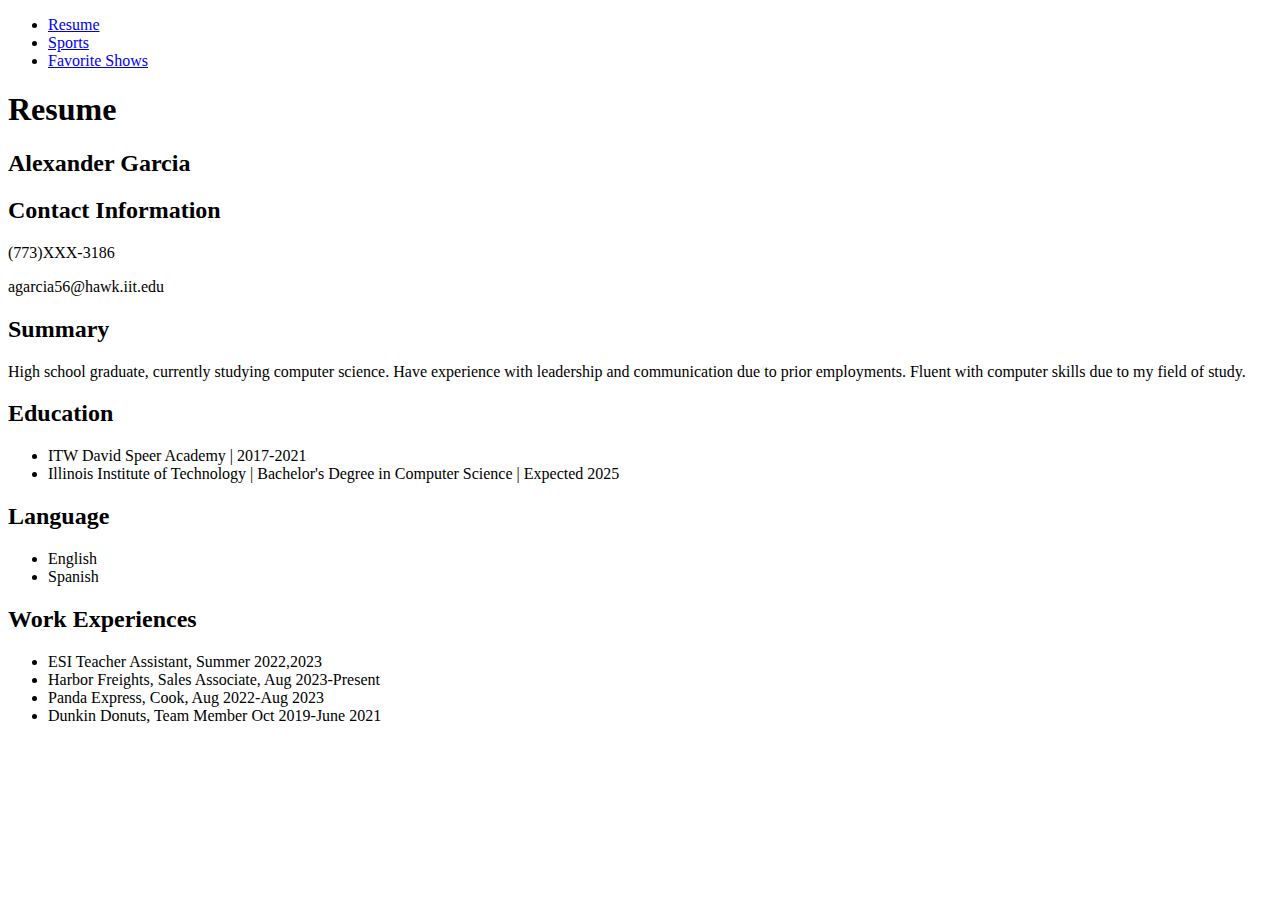
==== index.html @ cacb7652 "Changes" ====
<!DOCTYPE html>
<html lang="en">
  <head>
    <meta charset="utf-8">
    <title>Home Page</title>
    <link rel="stylesheet" type="text/css" href="css/setting.css">
    <link rel="stylesheet" href="css/style.css">
    <link href="https://fonts.googleapis.com/css2?family=Press+Start+2P&display=swap" rel="stylesheet">
  </head> 
  <body>
  <header>
    <nav>
      <ul>
        <li><a href="index.html">Resume</a></li>
        <li><a href="sports.html">Sports</a></li>
        <li><a href="shows.html">Favorite Shows</a></li>
      </ul>
    </nav>
  </header>
  <h1>Resume</h1>
  <h2>Alexander Garcia</h2>
  <h2>Contact Information</h2>
  <p>(773)XXX-3186</p>
  <p>agarcia56@hawk.iit.edu</p>
  <h2>Summary</h2>
  <p>High school graduate, currently studying computer science. Have experience with leadership and communication due to prior employments. Fluent with computer skills due to my field of study.</p>   
  <h2>Education</h2>
  <ul>
    <li>ITW David Speer Academy &verbar; 2017-2021</li>
    <li>Illinois Institute of Technology &verbar; Bachelor's Degree in Computer Science &verbar; Expected 2025</li>
  </ul>
  <h2>Language</h2>
    <ul>
      <li>English</li>
      <li>Spanish</li>
    </ul>
  <h2>Work Experiences</h2>
    <ul>
      <li>ESI Teacher Assistant, Summer 2022,2023</li>
      <li>Harbor Freights, Sales Associate, Aug 2023-Present</li>
      <li>Panda Express, Cook, Aug 2022-Aug 2023</li>
      <li>Dunkin Donuts, Team Member Oct 2019-June 2021</li> 
    </ul>
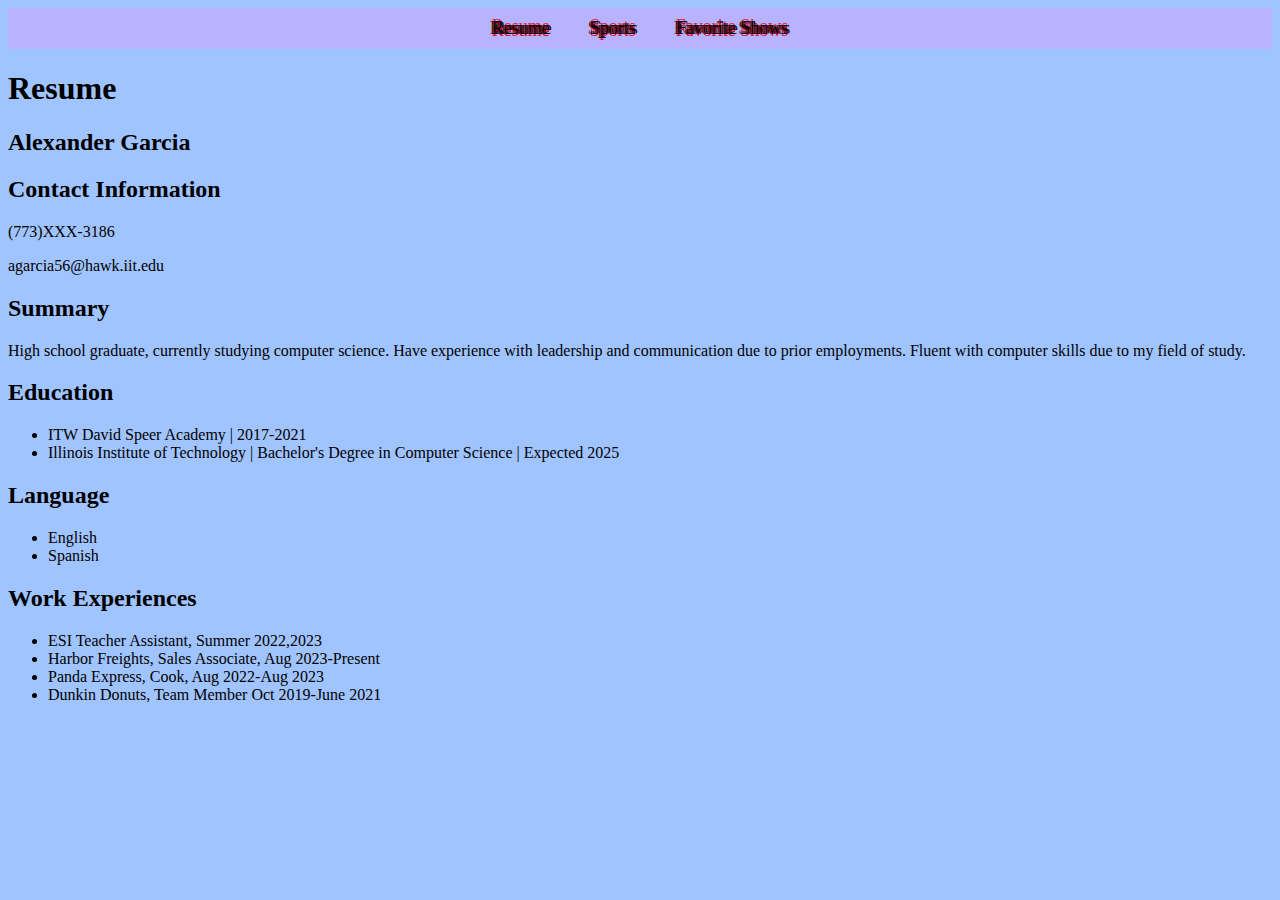
==== commit 801b1e72: "Changes" ====
--- a/index.html
+++ b/index.html
@@ -2,7 +2,7 @@
 <html lang="en">
   <head>
     <meta charset="utf-8">
-    <title>Home Page</title>
+    <title>Resume</title>
     <link rel="stylesheet" type="text/css" href="css/setting.css">
     <link rel="stylesheet" href="css/style.css">
     <link href="https://fonts.googleapis.com/css2?family=Press+Start+2P&display=swap" rel="stylesheet">
@@ -40,4 +40,5 @@
       <li>Harbor Freights, Sales Associate, Aug 2023-Present</li>
       <li>Panda Express, Cook, Aug 2022-Aug 2023</li>
       <li>Dunkin Donuts, Team Member Oct 2019-June 2021</li> 
-    </ul>		  +    </ul>		  
+  </body>--- a/css/style.css
+++ b/css/style.css
@@ -0,0 +1,107 @@
+body {
+    background-color: #A0C4FF;
+    font-size: 16px;
+    color: #000;
+    font-weight: 500;
+  }
+  
+  nav {
+    overflow: hidden;
+    background-color: #B7B3FF;
+  }
+  
+  footer {
+    width: 100%;
+    height: 60px;
+    background-color: #B7B3FF;
+    padding: 30px;
+  }
+  
+  img {
+    display: block;
+    max-width: 100%;
+    height: auto;
+    margin: 0 auto;
+    padding: 20px;
+  }
+  
+  iframe {
+    width: 70%;
+    height: 200px;
+    margin: 20px auto;
+    padding: 50px;
+    border: 0px;
+  }
+  
+  nav ul {
+    margin: 0;
+    padding: 0;
+    position: relative;
+    left: 50%;
+    float: left;
+  }
+  
+  nav ul li {
+    float: left;
+    position: relative;
+    display: block;
+    right: 50%;
+    list-style-type: none;
+    text-decoration: none;
+    font-family: 'Baskerville', serif;
+    font-size: 24px;
+    text-shadow: -2px 0px #651313, 0px 2px #e7003a, 2px 0px #11090b, 0px -2px #db1e4e;
+  }
+  
+  nav ul li a {
+    display: block;
+    padding: 10px 20px;
+    text-decoration: none;
+    color: #000;
+    font-family: Playfair Display, serif;
+    font-size: 18px;
+  }
+  
+  nav ul li a:hover {
+    background-color: #A0C4FF;
+  }
+  
+  section {
+    color: black;
+    background: linear-gradient(180deg, #D4E7FF 80px, white 10px);
+    width: 80%;
+    overflow: auto;
+    padding: 20px;
+    box-shadow: 0 0 0 3px #FFC2D1, 0 0 0 10px #FFFFFF;
+    text-align: center;
+    margin: 40px auto;
+    border-radius: 10px;
+    font-family: Playfair Display, serif;
+    font-size: 18px;
+  }
+  
+  .site-title {
+    color: #000;
+    font-family: 'Baskerville', serif;
+    text-shadow: -4px 0px #D1EFE3, 0px 4px #D1EFE3, 4px 0px #D1EFE3, 0px -4px #D1EFE3;
+    font-size: 48px;
+    padding-left: 50px;
+    margin: 50px 10% 50px auto;
+  }
+  
+  .sec-title {
+    margin-top: 30px;
+    margin-bottom: 50px;
+    font-family: 'Baskerville', serif;
+    text-shadow: -2px 0px #FFC2D1, 0px 2px #FFC2D1, 2px 0px #FFC2D1, 0px -2px #FFC2D1;
+    color: #FFC2D1;
+    font-size: 30px;
+  }
+  
+  .sub-title {
+    color: #FFC2D1;
+    font-family: 'Baskerville', serif;
+    font-size: 20px;
+    margin-bottom: 20px;
+    margin-top: 30px;
+  }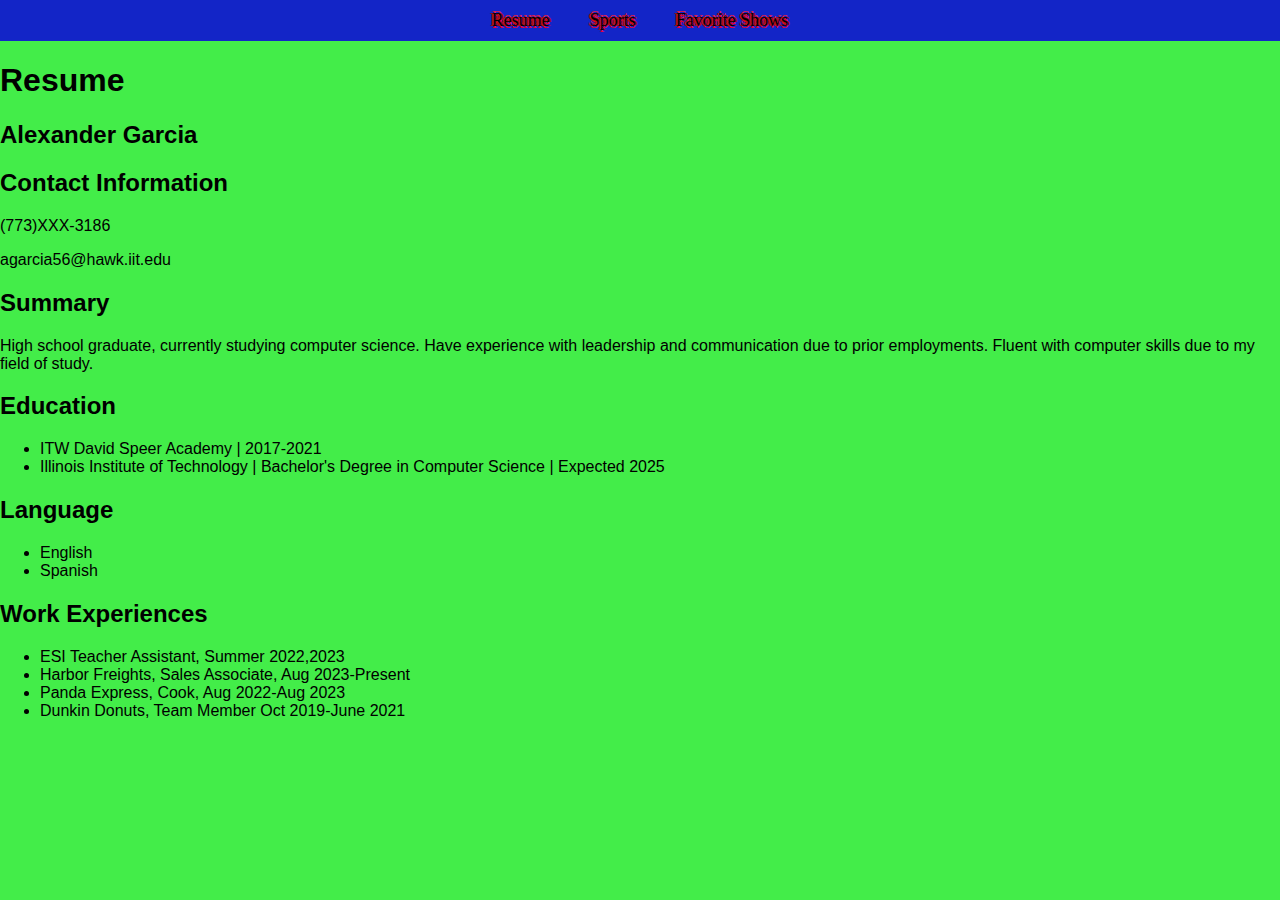
==== commit 89e2ee8a: "changes" ====
--- a/index.html
+++ b/index.html
@@ -3,7 +3,7 @@
   <head>
     <meta charset="utf-8">
     <title>Resume</title>
-    <link rel="stylesheet" type="text/css" href="css/setting.css">
+    <link rel="stylesheet" type="text/css" href="css/normalize.css">
     <link rel="stylesheet" href="css/style.css">
     <link href="https://fonts.googleapis.com/css2?family=Press+Start+2P&display=swap" rel="stylesheet">
   </head> 
--- a/css/style.css
+++ b/css/style.css
@@ -1,13 +1,13 @@
 body {
-    background-color: #A0C4FF;
+    background-color: #43ed49;
     font-size: 16px;
-    color: #000;
+    color: #000000;
     font-weight: 500;
   }
   
   nav {
     overflow: hidden;
-    background-color: #B7B3FF;
+    background-color: #1325c7;
   }
   
   footer {
@@ -26,8 +26,8 @@
   }
   
   iframe {
-    width: 70%;
-    height: 200px;
+    width: 80%;
+    height: 400px;
     margin: 20px auto;
     padding: 50px;
     border: 0px;
@@ -50,7 +50,7 @@
     text-decoration: none;
     font-family: 'Baskerville', serif;
     font-size: 24px;
-    text-shadow: -2px 0px #651313, 0px 2px #e7003a, 2px 0px #11090b, 0px -2px #db1e4e;
+    text-shadow: -2px 0px #b91010, 0px 2px #e7003a, 2px 0px #9a0429, 0px -2px #db1e4e;
   }
   
   nav ul li a {
@@ -72,7 +72,7 @@
     width: 80%;
     overflow: auto;
     padding: 20px;
-    box-shadow: 0 0 0 3px #FFC2D1, 0 0 0 10px #FFFFFF;
+    box-shadow: 0 0 0 3px #39ac13, 0 0 0 10px #1cb85d;
     text-align: center;
     margin: 40px auto;
     border-radius: 10px;
@@ -93,13 +93,13 @@
     margin-top: 30px;
     margin-bottom: 50px;
     font-family: 'Baskerville', serif;
-    text-shadow: -2px 0px #FFC2D1, 0px 2px #FFC2D1, 2px 0px #FFC2D1, 0px -2px #FFC2D1;
-    color: #FFC2D1;
+    text-shadow: -2px 0px #4093d2, 0px 2px #4c85ef, 2px 0px #2733c1, 0px -2px #473ada;
+    color: #28bb0e;
     font-size: 30px;
   }
   
   .sub-title {
-    color: #FFC2D1;
+    color: #19b521;
     font-family: 'Baskerville', serif;
     font-size: 20px;
     margin-bottom: 20px;
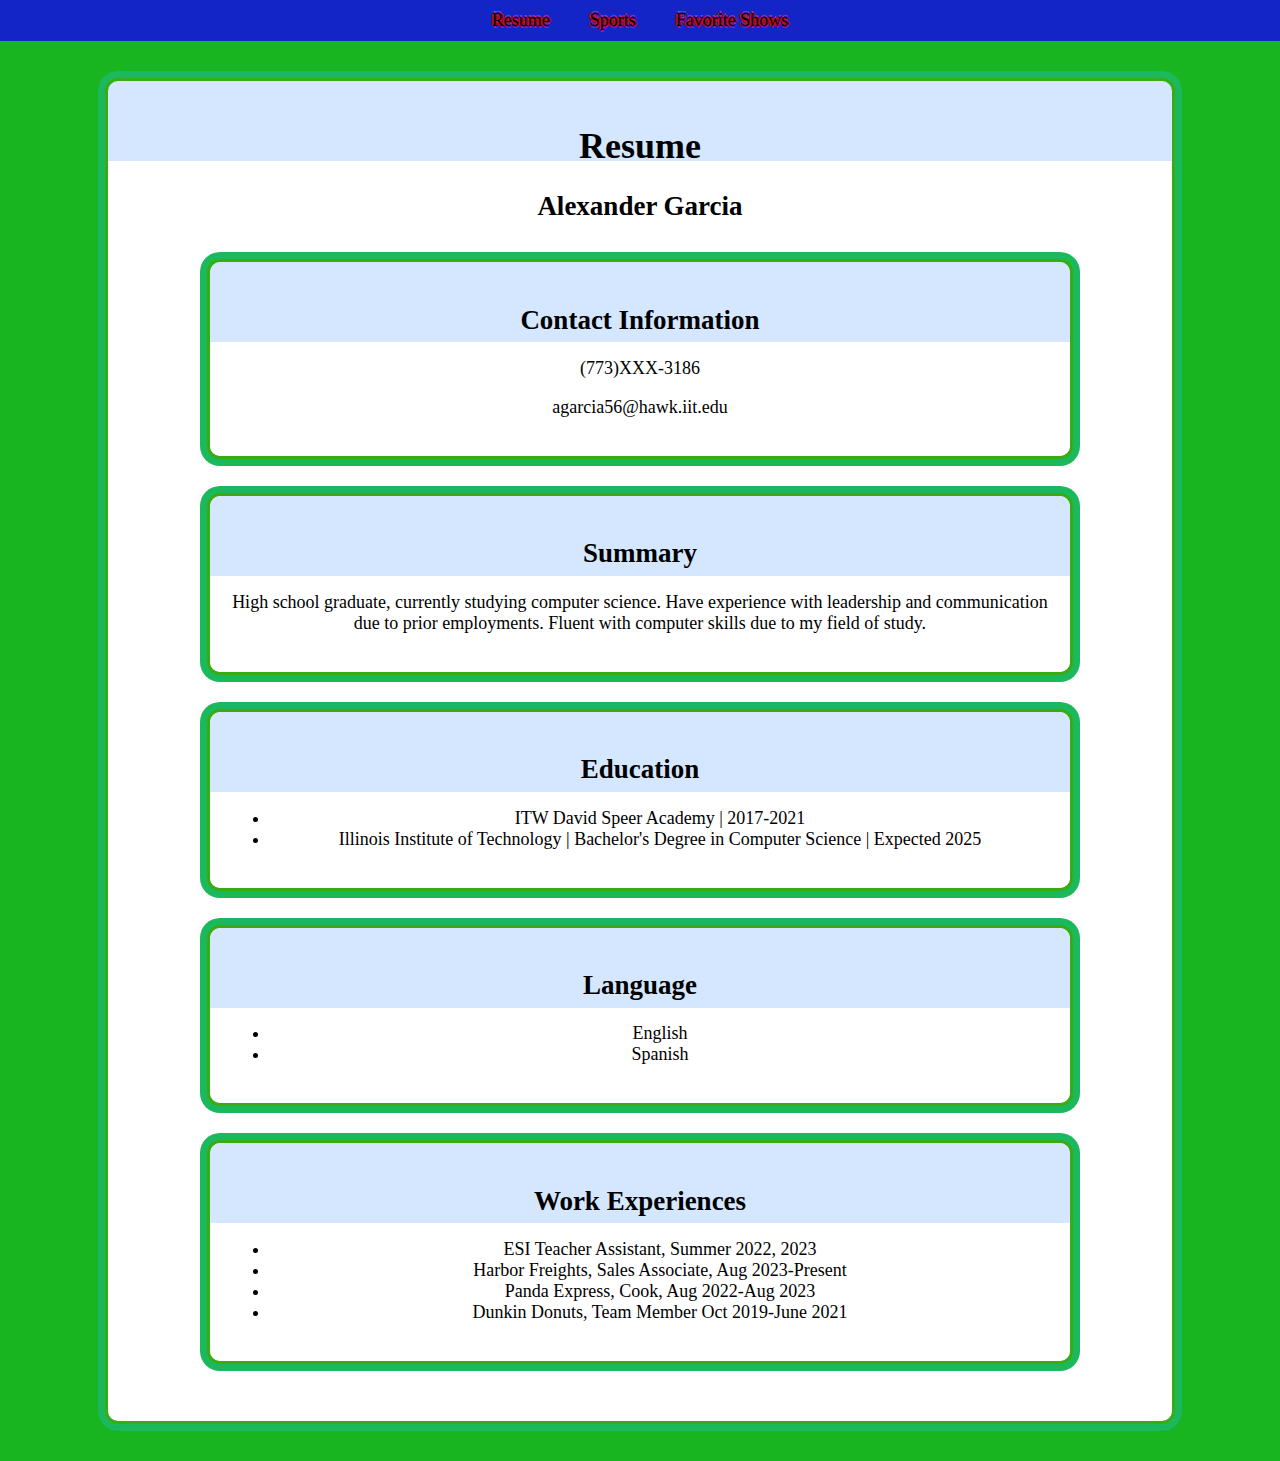
==== commit 5104bbb5: "section ADD" ====
--- a/index.html
+++ b/index.html
@@ -8,37 +8,57 @@
     <link href="https://fonts.googleapis.com/css2?family=Press+Start+2P&display=swap" rel="stylesheet">
   </head> 
   <body>
-  <header>
-    <nav>
-      <ul>
-        <li><a href="index.html">Resume</a></li>
-        <li><a href="sports.html">Sports</a></li>
-        <li><a href="shows.html">Favorite Shows</a></li>
-      </ul>
-    </nav>
-  </header>
-  <h1>Resume</h1>
-  <h2>Alexander Garcia</h2>
-  <h2>Contact Information</h2>
-  <p>(773)XXX-3186</p>
-  <p>agarcia56@hawk.iit.edu</p>
-  <h2>Summary</h2>
-  <p>High school graduate, currently studying computer science. Have experience with leadership and communication due to prior employments. Fluent with computer skills due to my field of study.</p>   
-  <h2>Education</h2>
-  <ul>
-    <li>ITW David Speer Academy &verbar; 2017-2021</li>
-    <li>Illinois Institute of Technology &verbar; Bachelor's Degree in Computer Science &verbar; Expected 2025</li>
-  </ul>
-  <h2>Language</h2>
-    <ul>
-      <li>English</li>
-      <li>Spanish</li>
-    </ul>
-  <h2>Work Experiences</h2>
-    <ul>
-      <li>ESI Teacher Assistant, Summer 2022,2023</li>
-      <li>Harbor Freights, Sales Associate, Aug 2023-Present</li>
-      <li>Panda Express, Cook, Aug 2022-Aug 2023</li>
-      <li>Dunkin Donuts, Team Member Oct 2019-June 2021</li> 
-    </ul>		  
-  </body>+    <header>
+      <nav>
+        <ul>
+          <li><a href="index.html">Resume</a></li>
+          <li><a href="sports.html">Sports</a></li>
+          <li><a href="shows.html">Favorite Shows</a></li>
+        </ul>
+      </nav>
+    </header>
+
+    <section id="resume">
+      <h1>Resume</h1>
+      <h2>Alexander Garcia</h2>
+
+      <section id="contact">
+        <h2>Contact Information</h2>
+        <p>(773)XXX-3186</p>
+        <p>agarcia56@hawk.iit.edu</p>
+      </section>
+
+      <section id="summary">
+        <h2>Summary</h2>
+        <p>High school graduate, currently studying computer science. Have experience with leadership and communication due to prior employments. Fluent with computer skills due to my field of study.</p>
+      </section>
+
+      <section id="education">
+        <h2>Education</h2>
+        <ul>
+          <li>ITW David Speer Academy &verbar; 2017-2021</li>
+          <li>Illinois Institute of Technology &verbar; Bachelor's Degree in Computer Science &verbar; Expected 2025</li>
+        </ul>
+      </section>
+
+      <section id="language">
+        <h2>Language</h2>
+        <ul>
+          <li>English</li>
+          <li>Spanish</li>
+        </ul>
+      </section>
+
+      <section id="work-experience">
+        <h2>Work Experiences</h2>
+        <ul>
+          <li>ESI Teacher Assistant, Summer 2022, 2023</li>
+          <li>Harbor Freights, Sales Associate, Aug 2023-Present</li>
+          <li>Panda Express, Cook, Aug 2022-Aug 2023</li>
+          <li>Dunkin Donuts, Team Member Oct 2019-June 2021</li> 
+        </ul>
+      </section>
+      
+    </section>
+  </body>
+</html>
--- a/css/style.css
+++ b/css/style.css
@@ -1,5 +1,5 @@
 body {
-    background-color: #43ed49;
+    background-color: #19b521;
     font-size: 16px;
     color: #000000;
     font-weight: 500;
@@ -13,7 +13,7 @@
   footer {
     width: 100%;
     height: 60px;
-    background-color: #B7B3FF;
+    background-color: #0b066f;
     padding: 30px;
   }
   
@@ -26,8 +26,8 @@
   }
   
   iframe {
-    width: 80%;
-    height: 400px;
+    width: 75%;
+    height: 300px;
     margin: 20px auto;
     padding: 50px;
     border: 0px;
